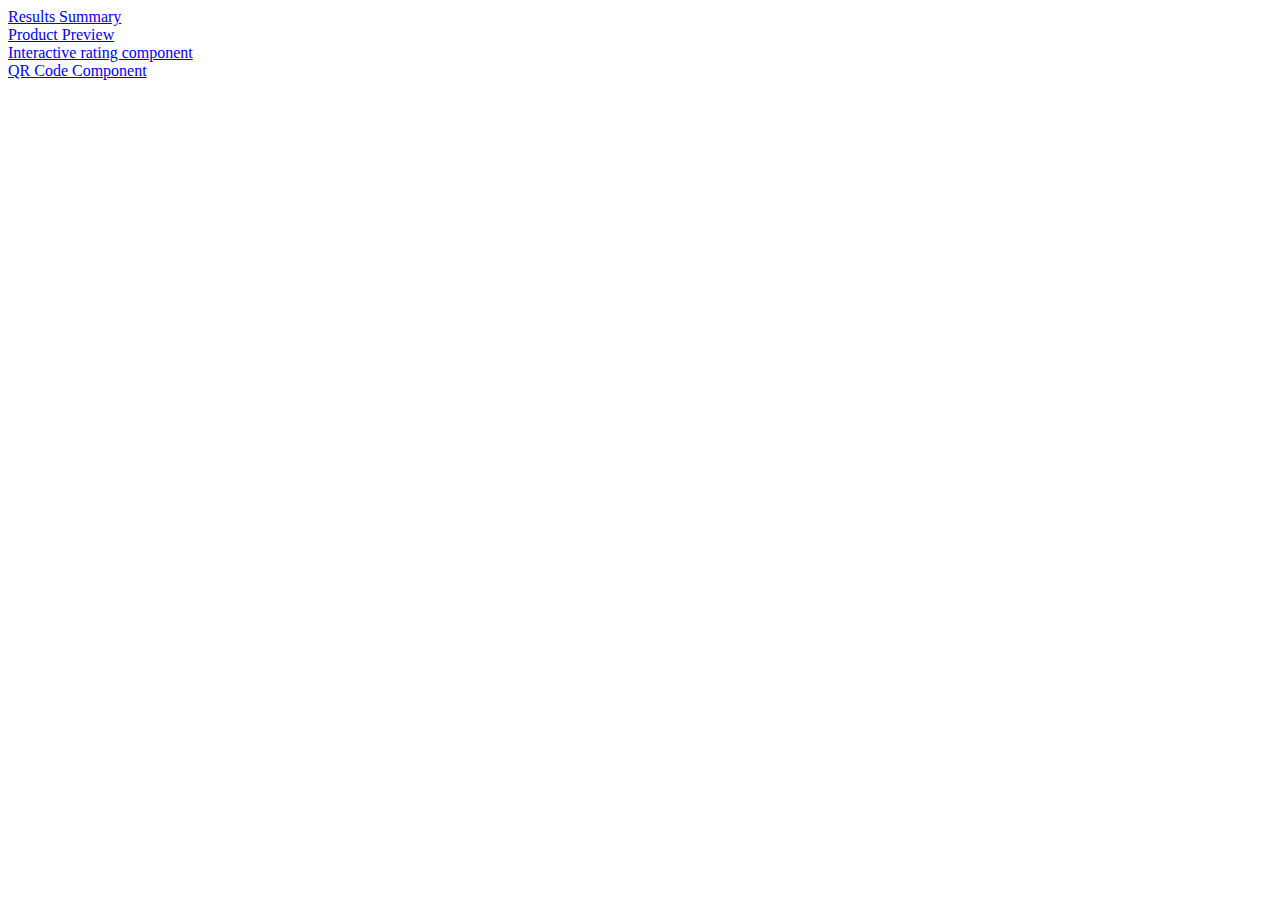
==== index.html @ 807da7b1 "Added QrCode Component" ====
<!DOCTYPE html>
<html lang="en">
<head>
    <meta charset="UTF-8">
    <meta http-equiv="X-UA-Compatible" content="IE=edge">
    <meta name="viewport" content="width=device-width, initial-scale=1.0">
    <title>Document</title>
</head>
<body>
    <a href="./Results summary/index.html">Results Summary</a>
    <br>
    <a href="./product-preview-card-component-main/index.html">Product Preview</a>
    <br>
    <a href="/interactive-rating-component-main/index.html">Interactive rating component</a>
    <br>
    <a href="/qr-code-component-main/index.html">QR Code Component</a>
</body>
</html>
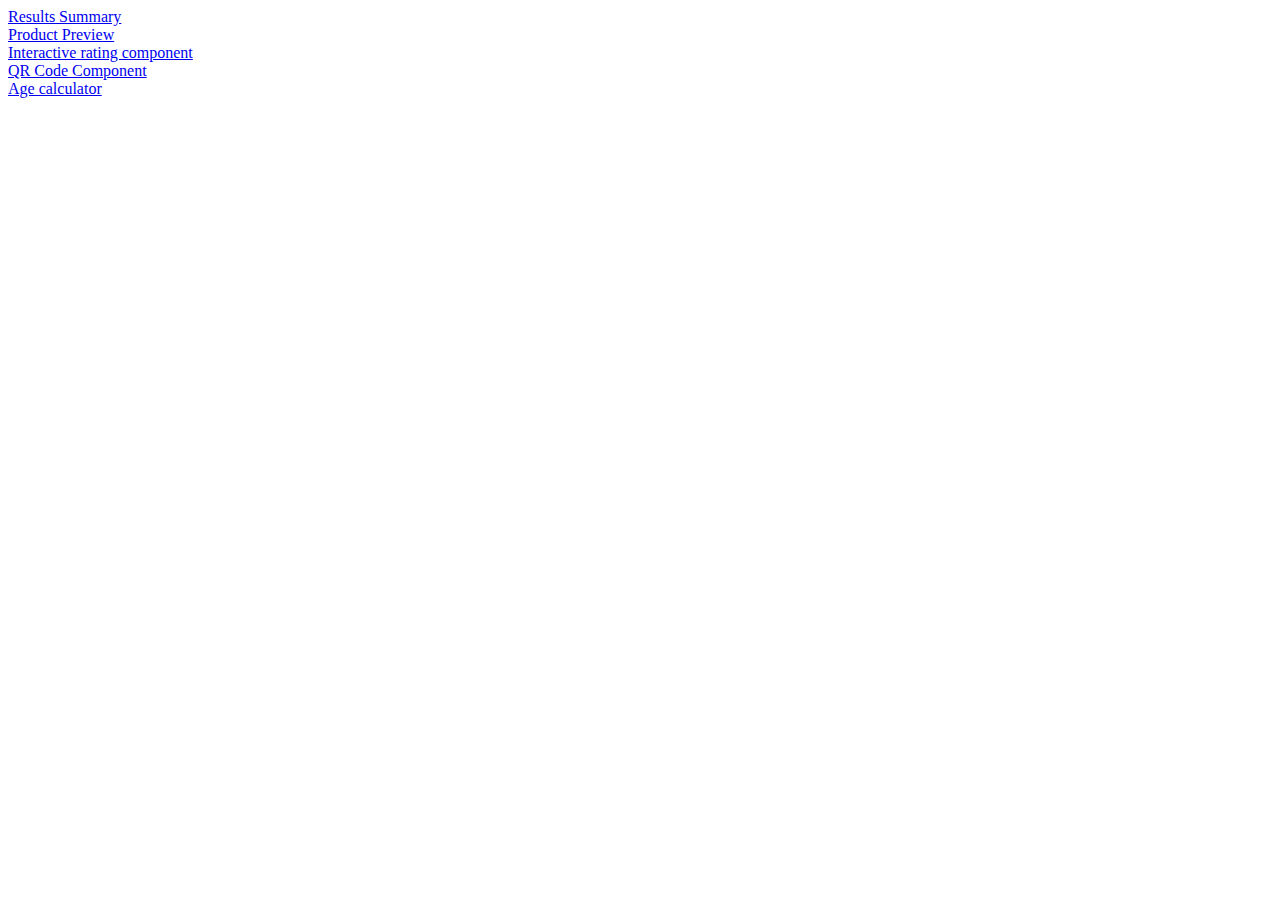
==== commit 74ee3c26: "Added mobile version" ====
--- a/index.html
+++ b/index.html
@@ -14,5 +14,7 @@
     <a href="/interactive-rating-component-main/index.html">Interactive rating component</a>
     <br>
     <a href="/qr-code-component-main/index.html">QR Code Component</a>
+    <br>
+    <a href="/age-calculator-app-main/index.html">Age calculator</a>
 </body>
 </html>
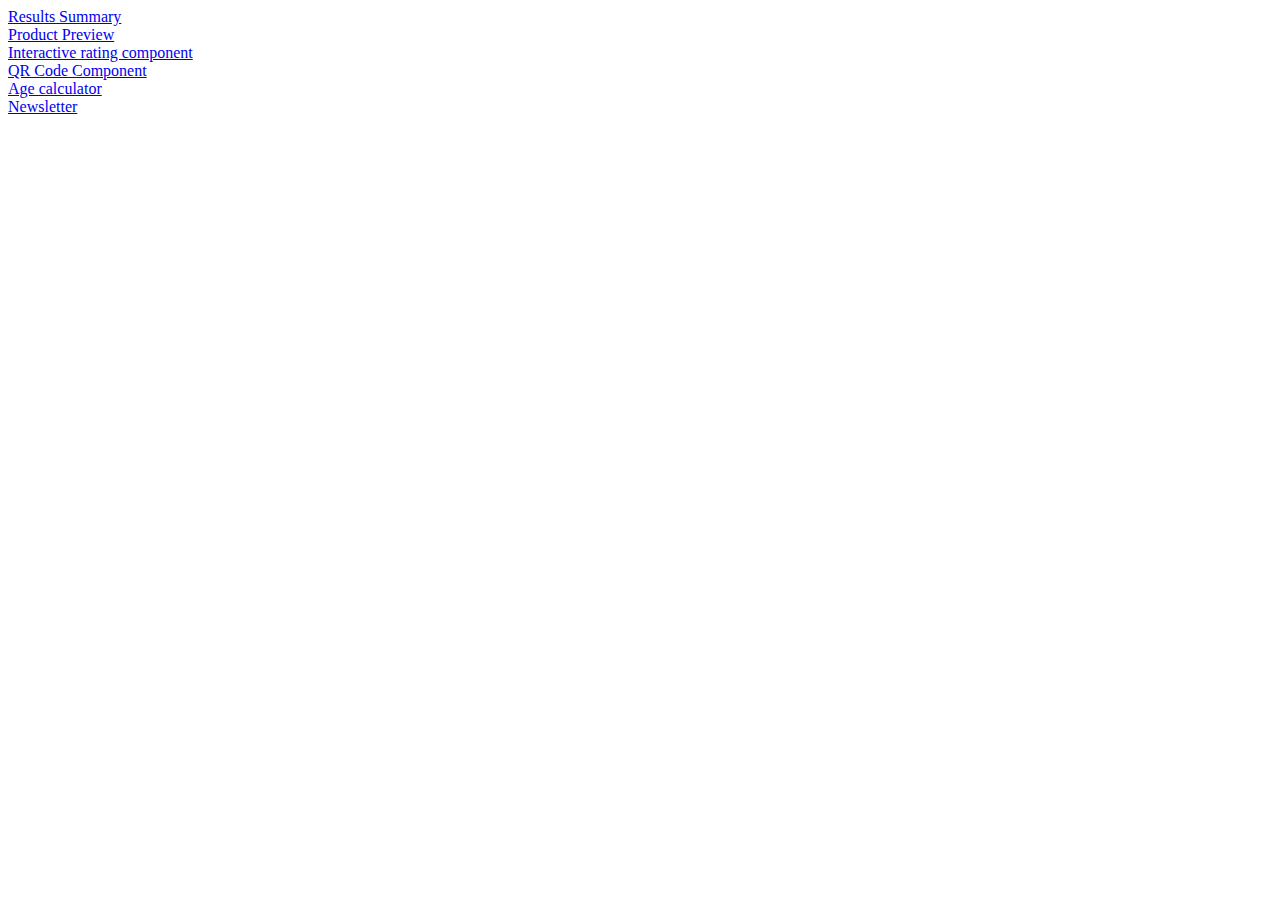
==== commit e17714dd: "Added Mobile Design of Newsletter" ====
--- a/index.html
+++ b/index.html
@@ -16,5 +16,7 @@
     <a href="/qr-code-component-main/index.html">QR Code Component</a>
     <br>
     <a href="/age-calculator-app-main/index.html">Age calculator</a>
+    <br>
+    <a href="/newsletter-sign-up-with-success-message-main/index.html">Newsletter</a>
 </body>
 </html>
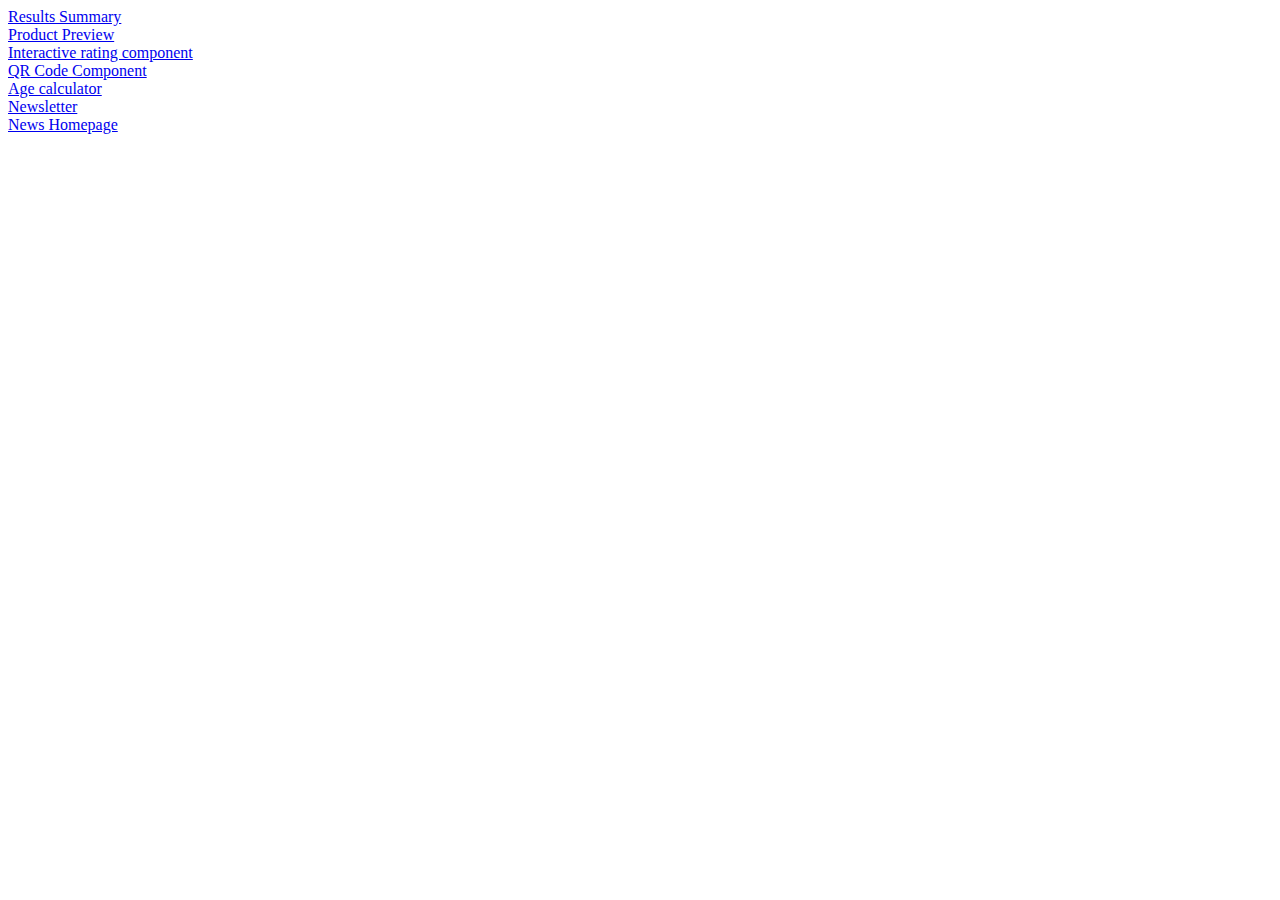
==== commit 25526476: "add link to new challenge" ====
--- a/index.html
+++ b/index.html
@@ -18,5 +18,7 @@
     <a href="/age-calculator-app-main/index.html">Age calculator</a>
     <br>
     <a href="/newsletter-sign-up-with-success-message-main/index.html">Newsletter</a>
+    <br>
+    <a href="/news-homepage-main/index.html">News Homepage</a>
 </body>
 </html>
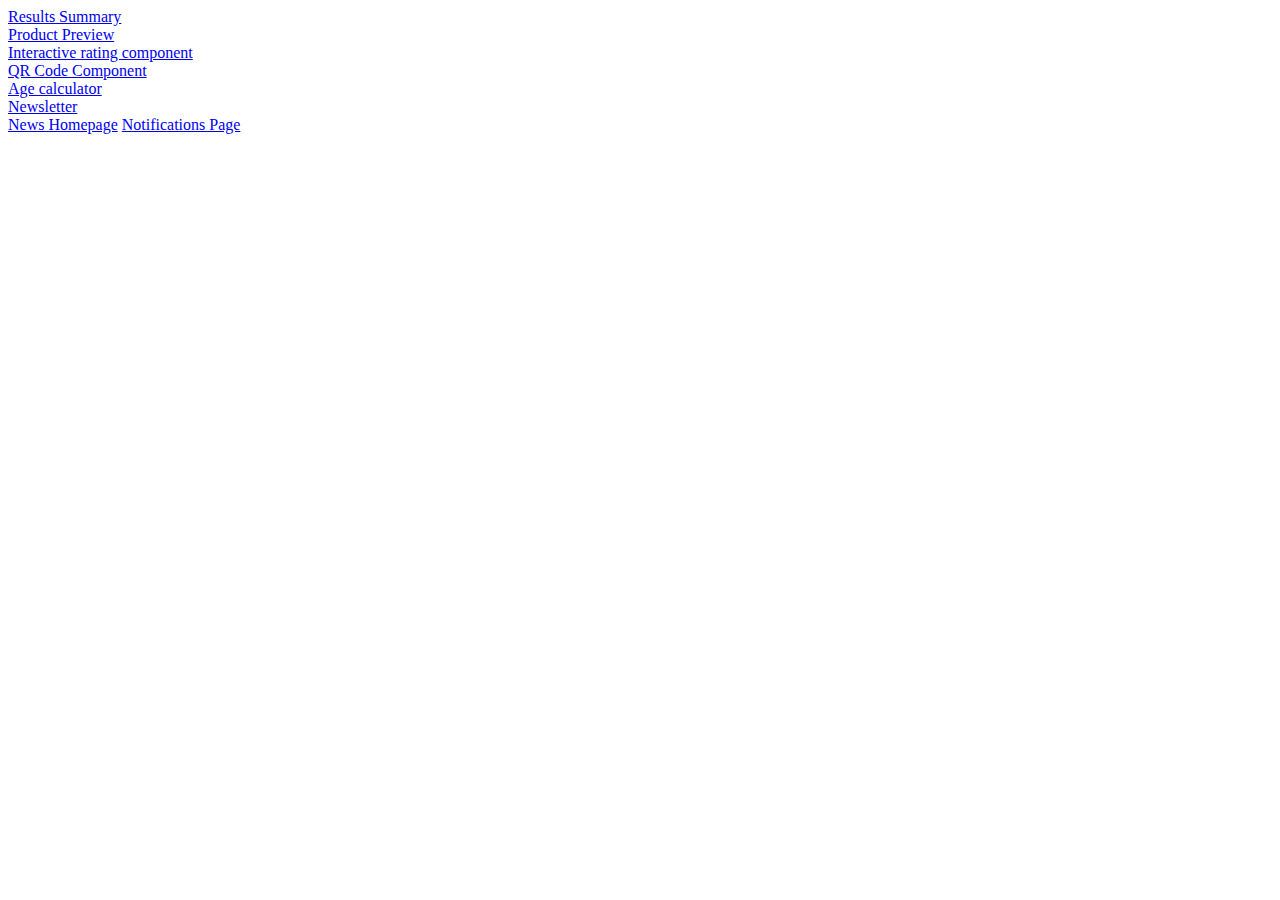
==== commit afdc145b: "index.html" ====
--- a/index.html
+++ b/index.html
@@ -20,5 +20,6 @@
     <a href="/newsletter-sign-up-with-success-message-main/index.html">Newsletter</a>
     <br>
     <a href="/news-homepage-main/index.html">News Homepage</a>
+    <a href="/notifications-page-main//index.html">Notifications Page</a>
 </body>
 </html>
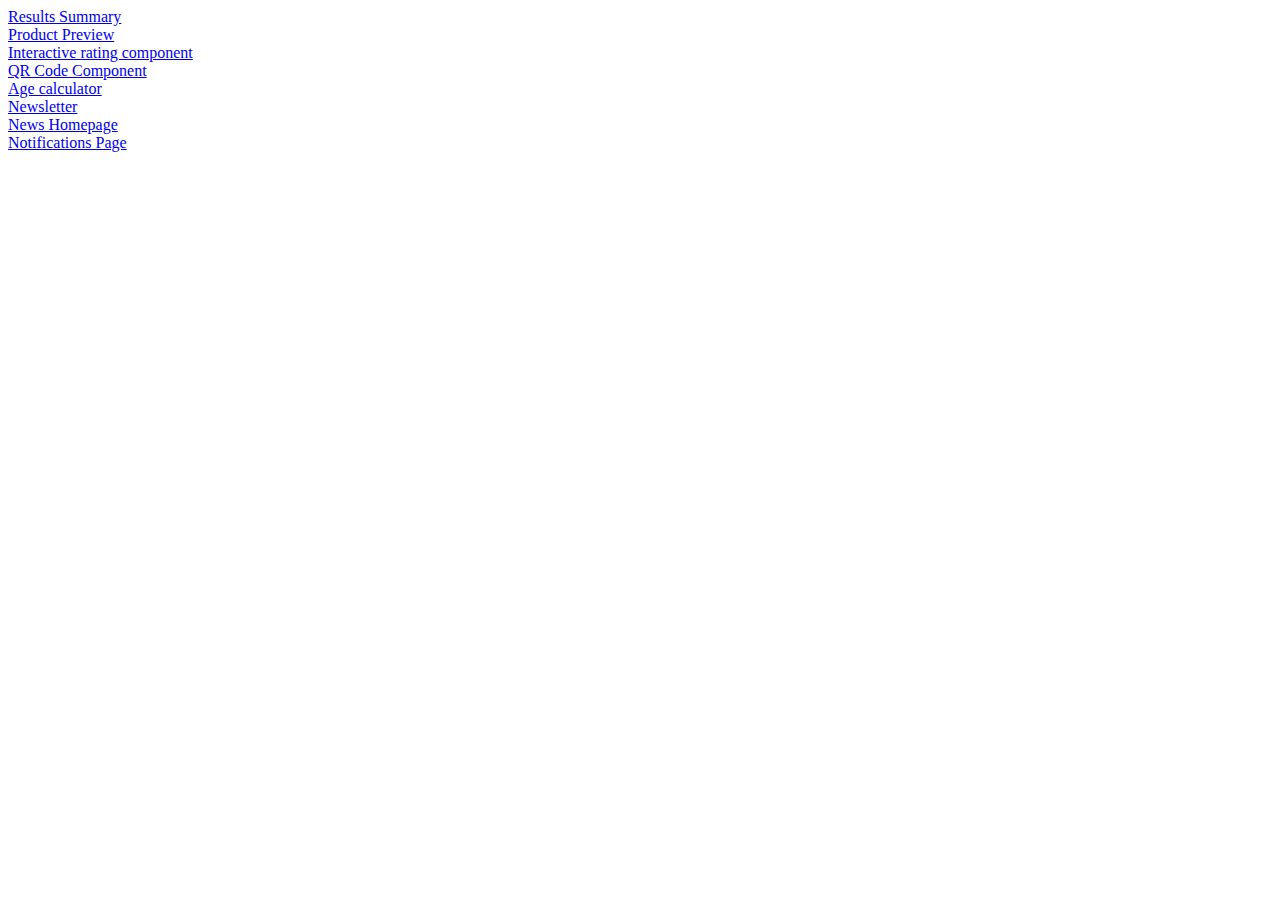
==== commit cc3d70ae: "feat: add notifications page" ====
--- a/index.html
+++ b/index.html
@@ -20,6 +20,7 @@
     <a href="/newsletter-sign-up-with-success-message-main/index.html">Newsletter</a>
     <br>
     <a href="/news-homepage-main/index.html">News Homepage</a>
+    <br>
     <a href="/notifications-page-main//index.html">Notifications Page</a>
 </body>
 </html>
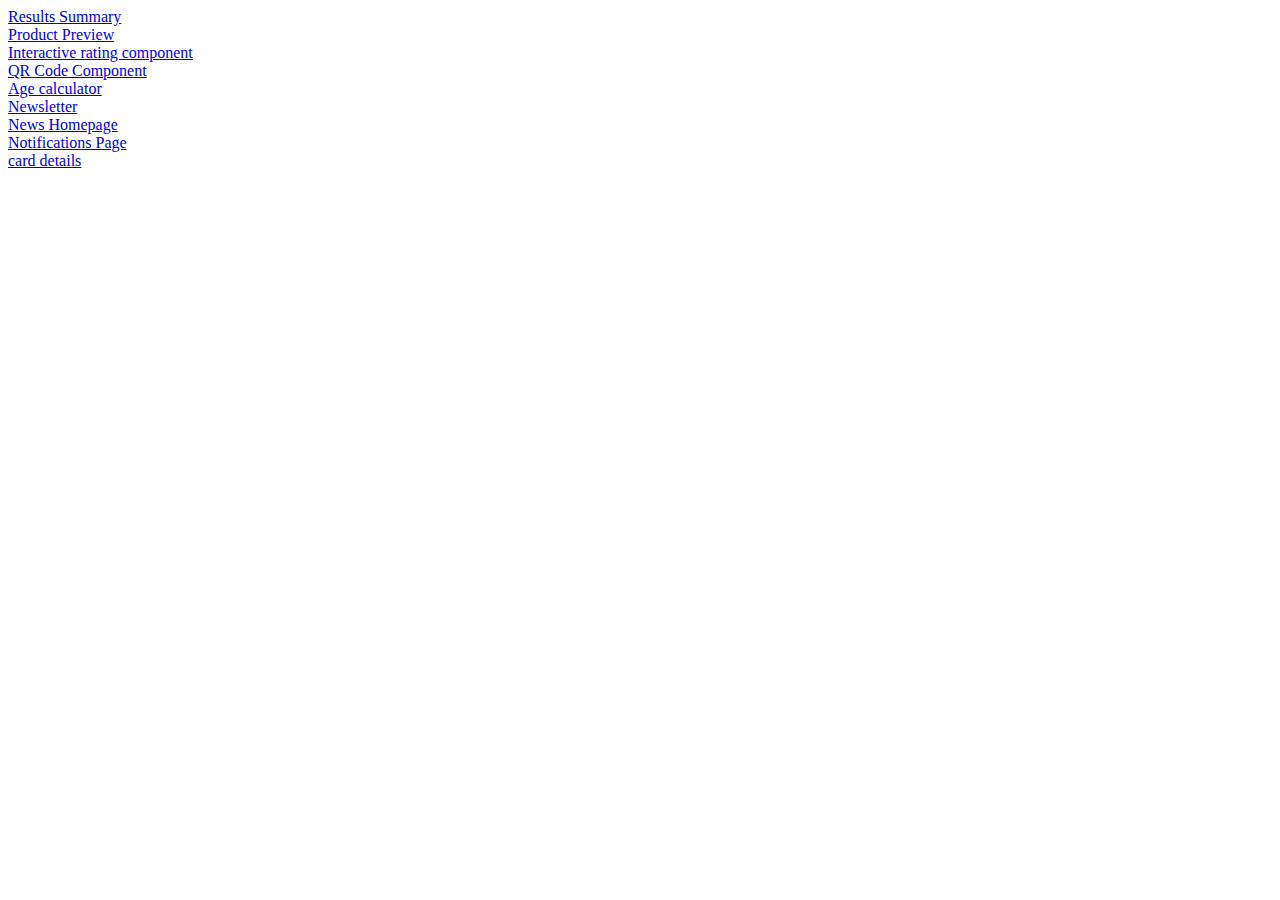
==== commit c0a461fc: "feat: add link to new challenge" ====
--- a/index.html
+++ b/index.html
@@ -22,5 +22,7 @@
     <a href="/news-homepage-main/index.html">News Homepage</a>
     <br>
     <a href="/notifications-page-main//index.html">Notifications Page</a>
+    <br>
+    <a href="/interactive-card-details-form-main/index.html">card details</a>
 </body>
 </html>
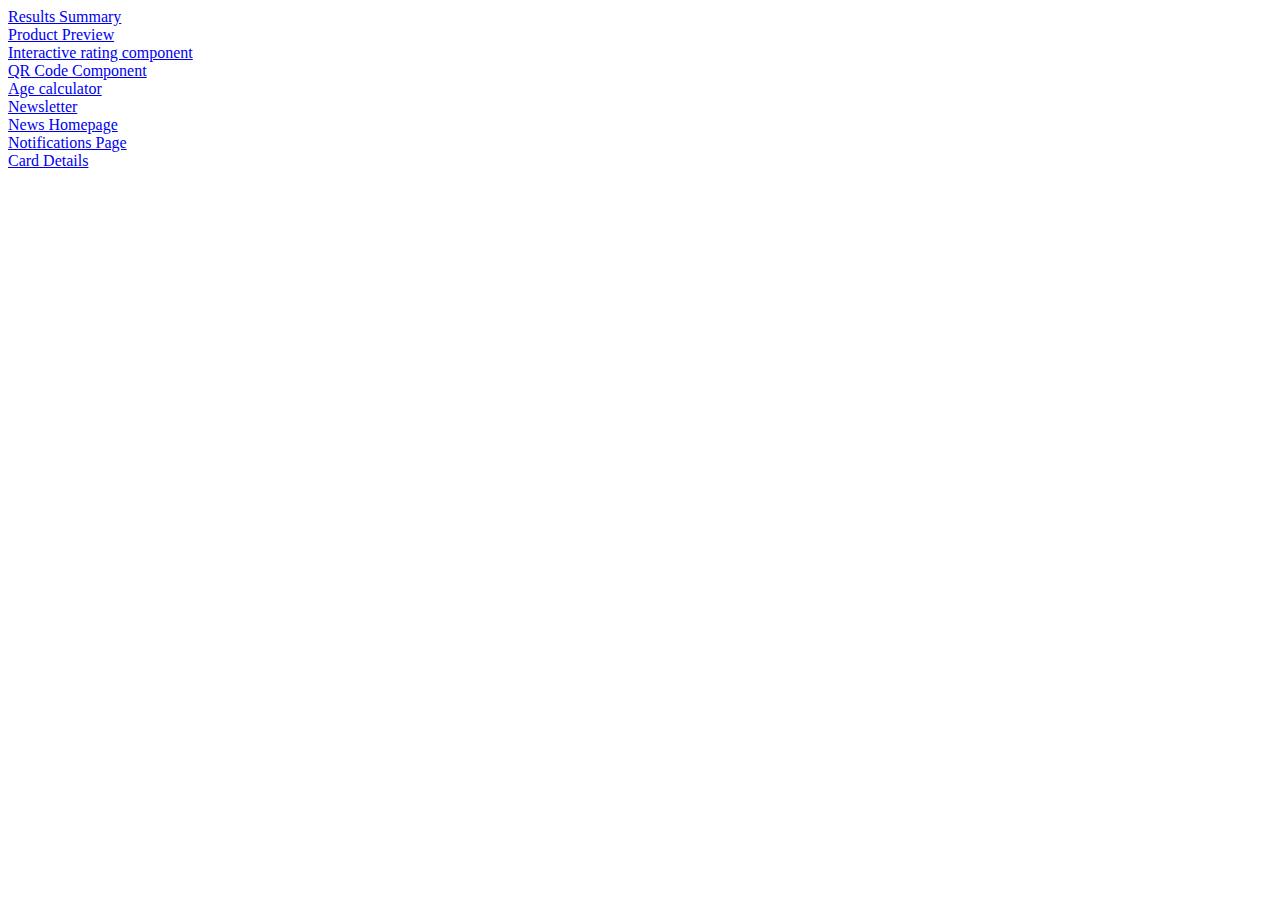
==== commit b09d14d7: "feat: link to card details" ====
--- a/index.html
+++ b/index.html
@@ -23,6 +23,6 @@
     <br>
     <a href="/notifications-page-main//index.html">Notifications Page</a>
     <br>
-    <a href="/interactive-card-details-form-main/index.html">card details</a>
+    <a href="/interactive-card-details-form-main/index.html">Card Details</a>
 </body>
 </html>
